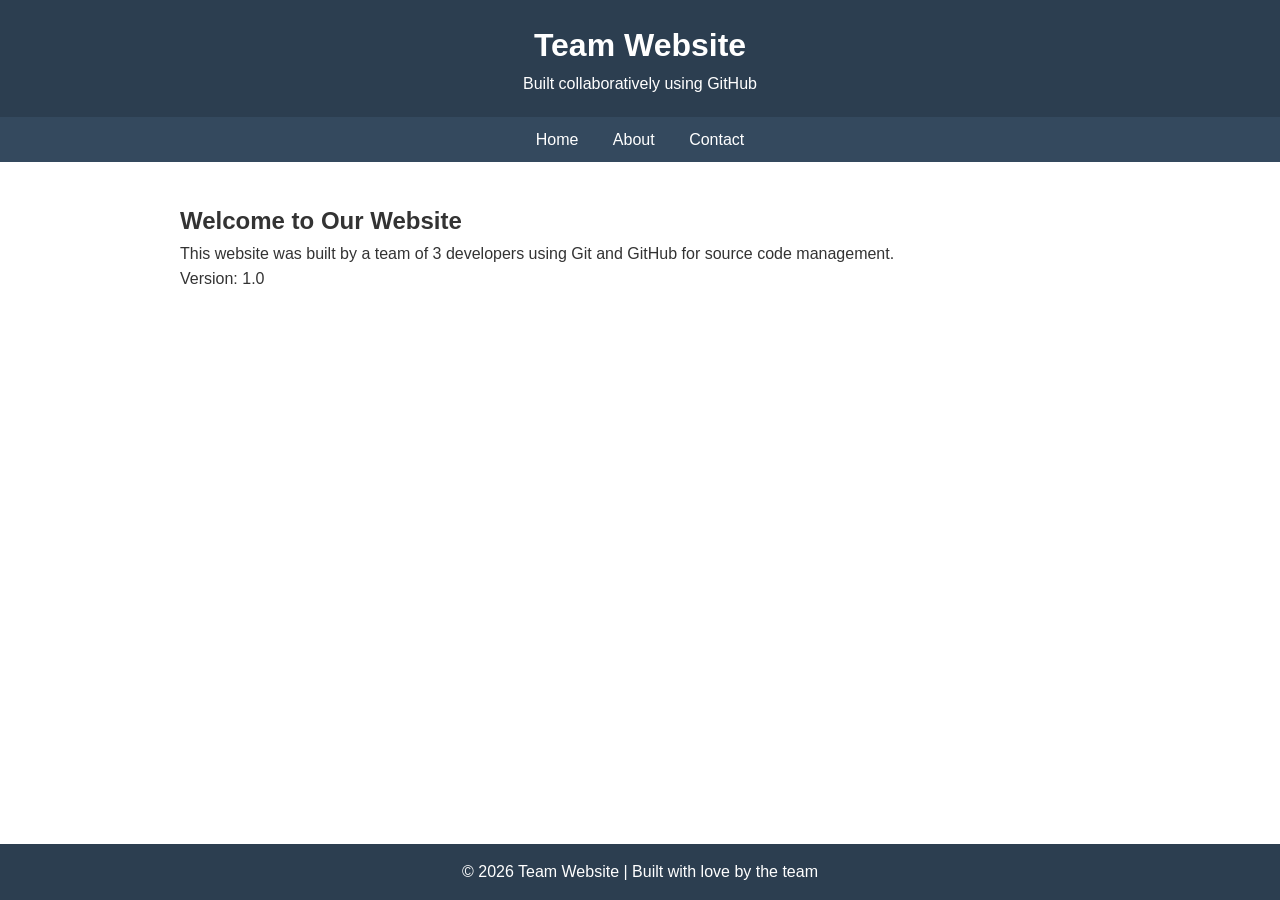
==== index.html @ c29c302f "Update footer with team message" ====
<!DOCTYPE html>
<html lang="en">
<head>
    <meta charset="UTF-8">
    <meta name="viewport" content="width=device-width, initial-scale=1.0">
    <title>Team Website - Home</title>
    <link rel="stylesheet" href="css/style.css">
</head>
<body>
    <header>
        <h1>Team Website</h1>
        <p>Built collaboratively using GitHub</p>
    </header>
    <nav>
        <a href="index.html">Home</a>
        <a href="about.html">About</a>
        <a href="contact.html">Contact</a>
    </nav>
    <div class="container">
        <h2>Welcome to Our Website</h2>
        <p>This website was built by a team of 3 developers using Git and GitHub for source code management.</p>
        <p>Version: 1.0</p>
    </div>
    <footer>
        <p>&copy; 2026 Team Website | Built with love by the team</p>
    </footer>
</body>
</html>
---- css/style.css ----
/* Team Website - Common Styles */
* {
    margin: 0;
    padding: 0;
    box-sizing: border-box;
}

body {
    font-family: Arial, sans-serif;
    line-height: 1.6;
    color: #333;
}

header {
    background: #2c3e50;
    color: #fff;
    padding: 20px;
    text-align: center;
}

nav {
    background: #34495e;
    padding: 10px;
    text-align: center;
}

nav a {
    color: #fff;
    text-decoration: none;
    margin: 0 15px;
    font-size: 16px;
}

nav a:hover {
    text-decoration: underline;
}

.container {
    max-width: 960px;
    margin: 20px auto;
    padding: 20px;
}

footer {
    background: #2c3e50;
    color: #fff;
    text-align: center;
    padding: 15px;
    position: fixed;
    bottom: 0;
    width: 100%;
}
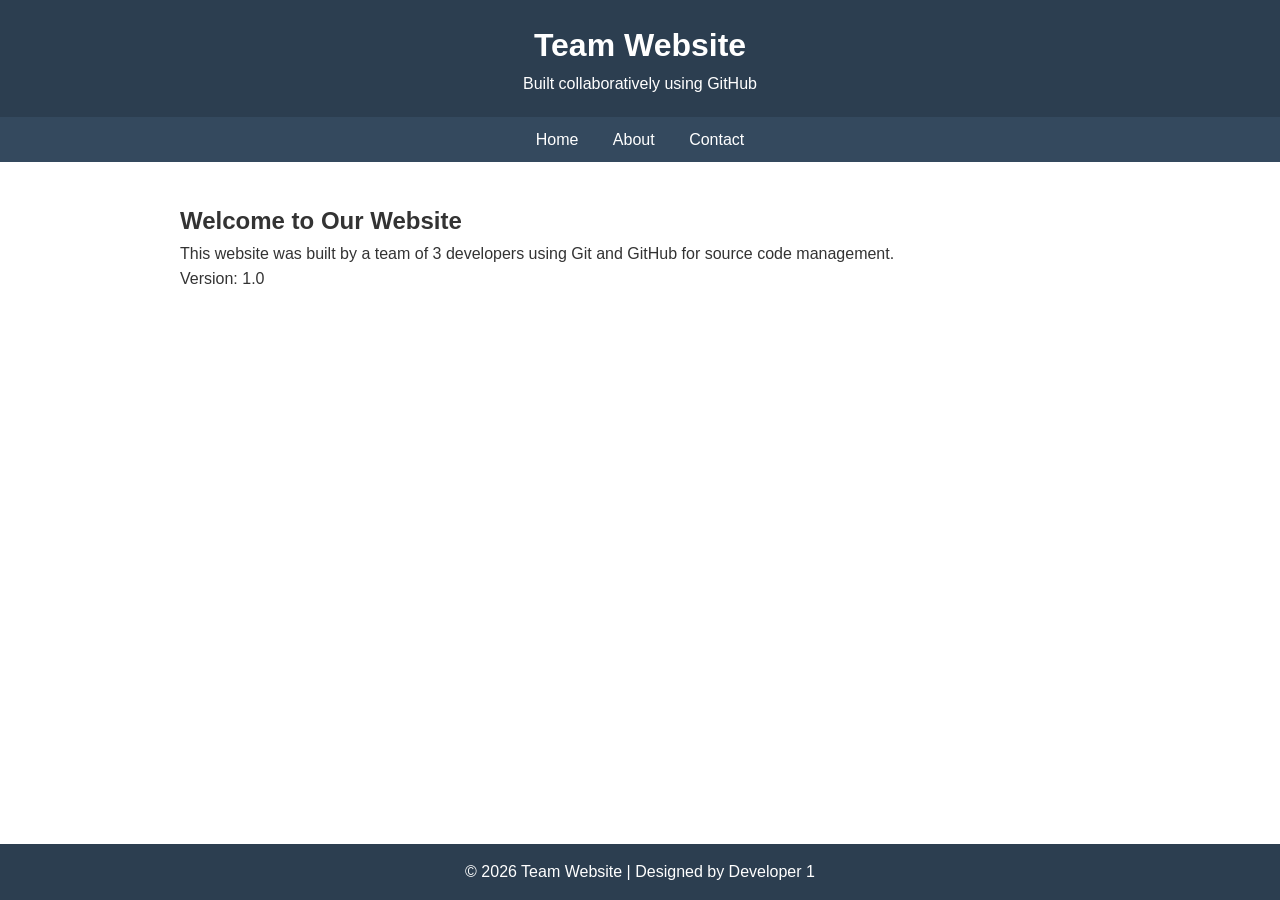
==== commit e4161a9a: "Merge pull request #4 from sujal-prj/bugfix/footer-dev1 Update footer with designer credit" ====
--- a/index.html
+++ b/index.html
@@ -22,7 +22,7 @@
         <p>Version: 1.0</p>
     </div>
     <footer>
-        <p>&copy; 2026 Team Website | Built with love by the team</p>
+        <p>&copy; 2026 Team Website | Designed by Developer 1</p>
     </footer>
 </body>
 </html>
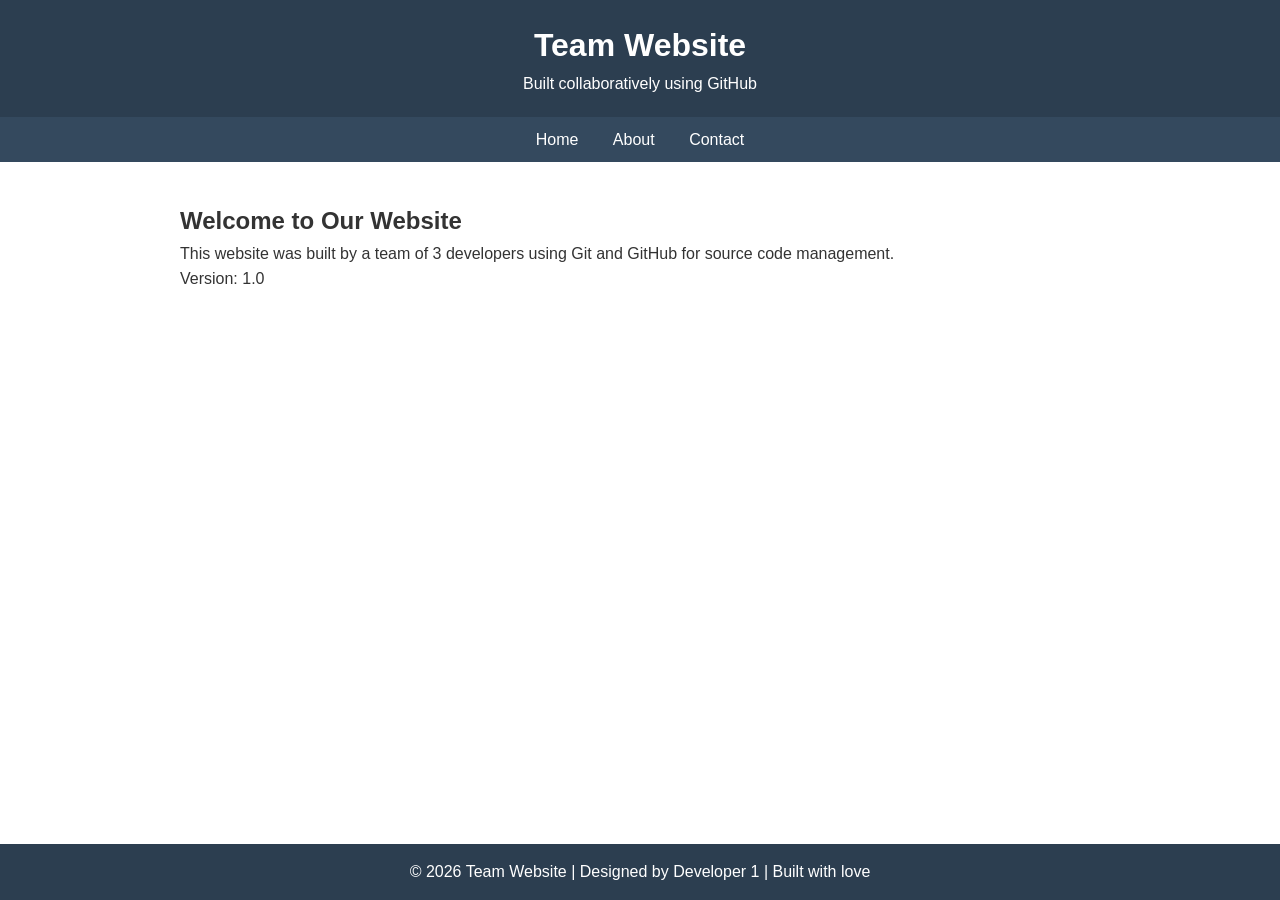
==== commit a3bb1018: "Merge branch 'main' into bugfix/footer-dev2" ====
--- a/index.html
+++ b/index.html
@@ -22,7 +22,7 @@
         <p>Version: 1.0</p>
     </div>
     <footer>
-        <p>&copy; 2026 Team Website | Designed by Developer 1</p>
+         <p>&copy; 2026 Team Website | Designed by Developer 1 | Built with love</p>
     </footer>
 </body>
 </html>
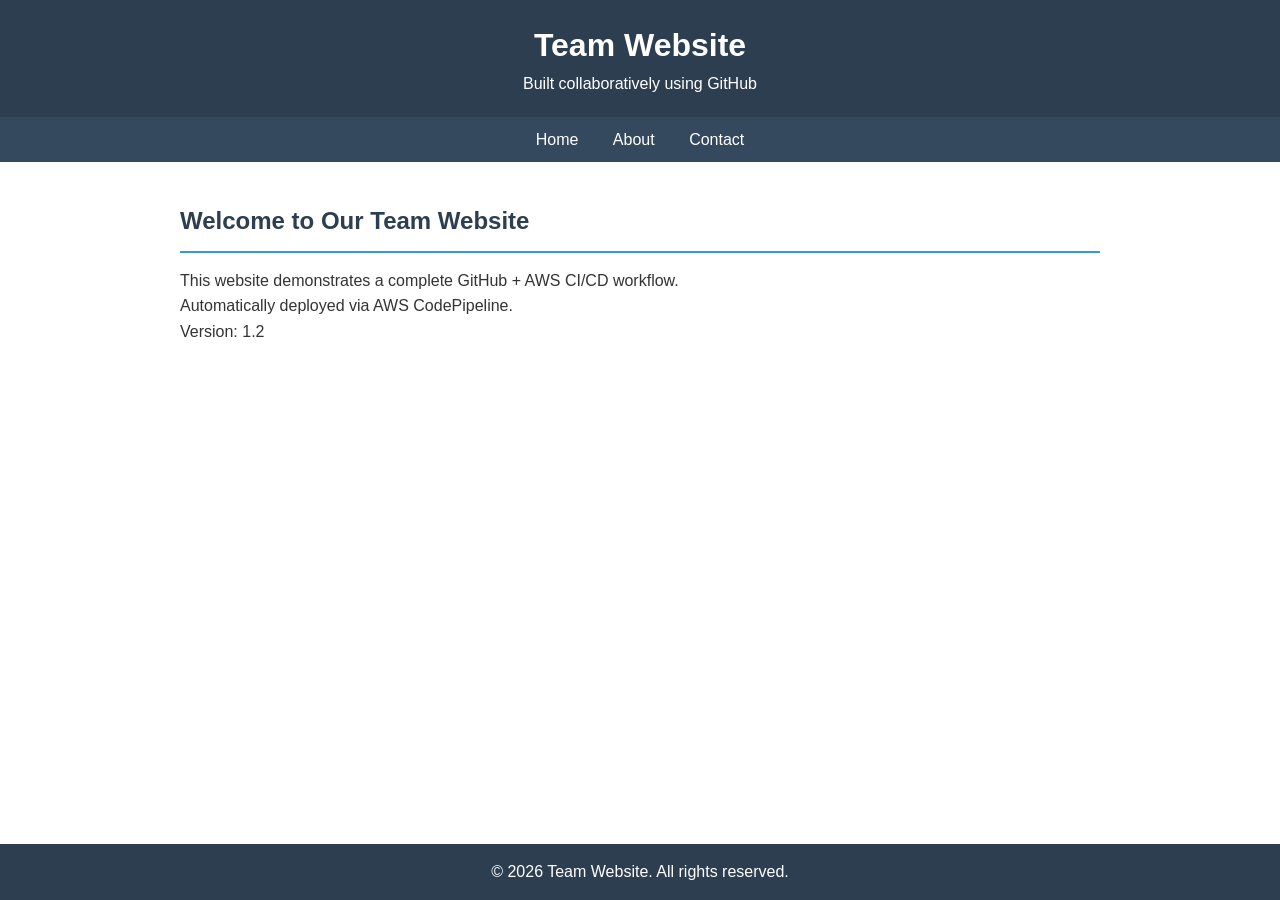
==== commit 010a8889: "Update homepage content for v1.2" ====
--- a/index.html
+++ b/index.html
@@ -17,12 +17,13 @@
         <a href="contact.html">Contact</a>
     </nav>
     <div class="container">
-        <h2>Welcome to Our Website</h2>
-        <p>This website was built by a team of 3 developers using Git and GitHub for source code management.</p>
-        <p>Version: 1.0</p>
+        <h2>Welcome to Our Team Website</h2>
+        <p>This website demonstrates a complete GitHub + AWS CI/CD workflow.</p>
+        <p>Automatically deployed via AWS CodePipeline.</p>
+        <p>Version: 1.2</p>
     </div>
     <footer>
-         <p>&copy; 2026 Team Website | Designed by Developer 1 | Built with love</p>
+        <p>&copy; 2026 Team Website. All rights reserved.</p>
     </footer>
 </body>
 </html>
--- a/css/style.css
+++ b/css/style.css
@@ -50,3 +50,17 @@
     bottom: 0;
     width: 100%;
 }
+h2 {
+    color: #2c3e50;
+    border-bottom: 2px solid #3498db;
+    padding-bottom: 10px;
+    margin-bottom: 15px;
+}
+
+ul {
+    padding-left: 20px;
+}
+
+ul li {
+    margin: 8px 0;
+}
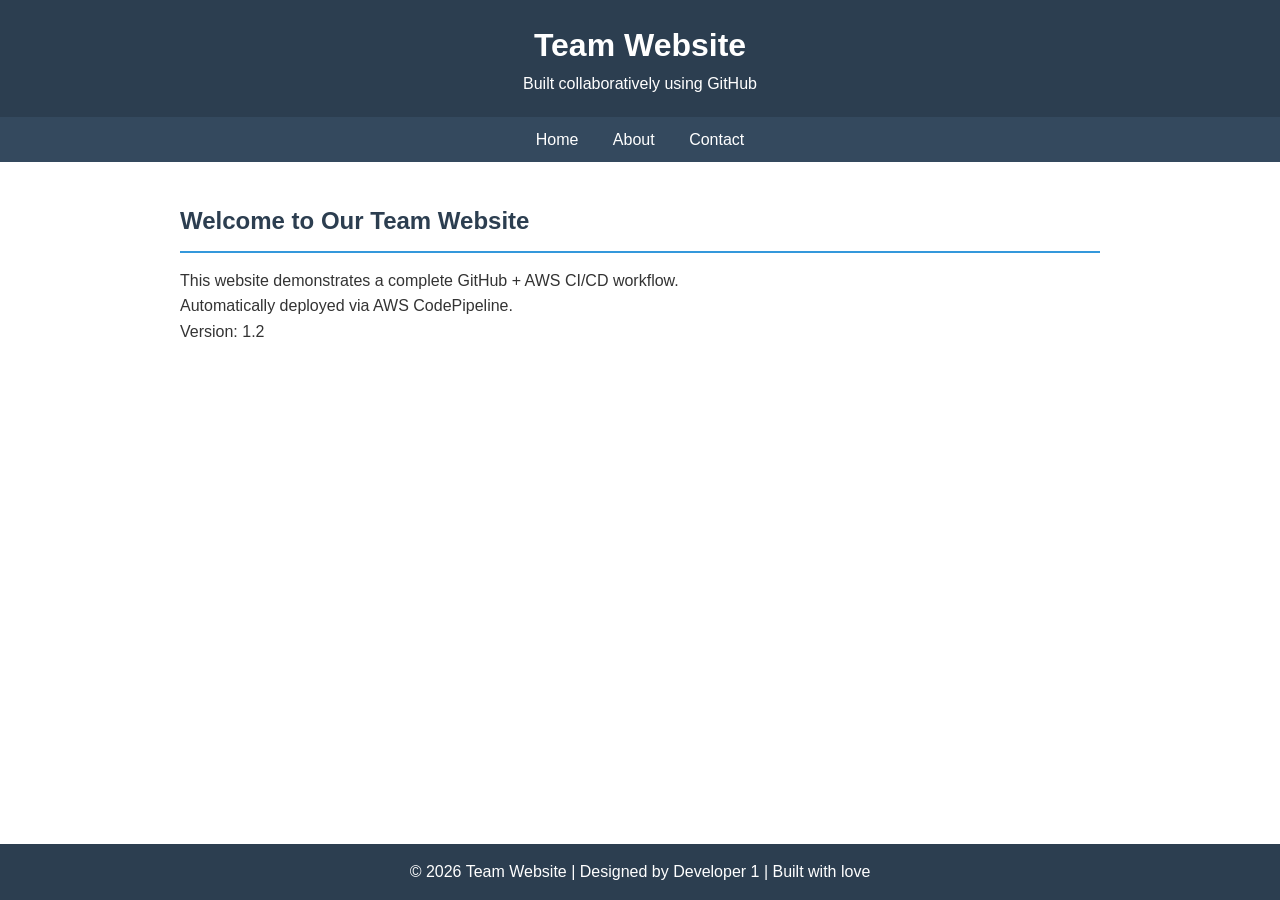
==== commit a351c961: "Merge pull request #7 from sujal-prj/feature/update-homepage Update homepage content for v1.2" ====
--- a/index.html
+++ b/index.html
@@ -23,7 +23,7 @@
         <p>Version: 1.2</p>
     </div>
     <footer>
-        <p>&copy; 2026 Team Website. All rights reserved.</p>
+         <p>&copy; 2026 Team Website | Designed by Developer 1 | Built with love</p>
     </footer>
 </body>
 </html>
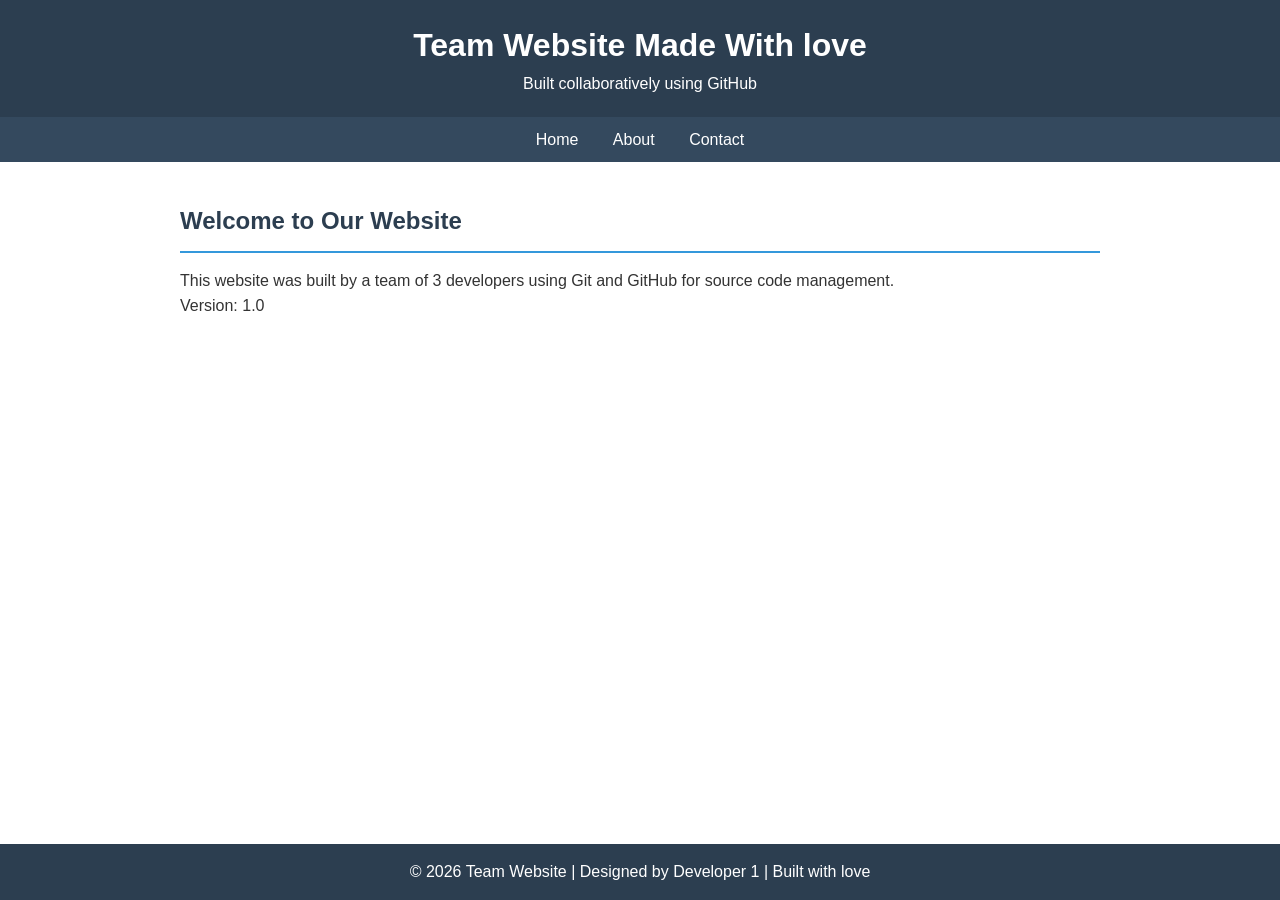
==== commit 6867460c: "Add made with love in title" ====
--- a/index.html
+++ b/index.html
@@ -8,7 +8,7 @@
 </head>
 <body>
     <header>
-        <h1>Team Website</h1>
+        <h1>Team Website Made With love</h1>
         <p>Built collaboratively using GitHub</p>
     </header>
     <nav>
@@ -17,10 +17,9 @@
         <a href="contact.html">Contact</a>
     </nav>
     <div class="container">
-        <h2>Welcome to Our Team Website</h2>
-        <p>This website demonstrates a complete GitHub + AWS CI/CD workflow.</p>
-        <p>Automatically deployed via AWS CodePipeline.</p>
-        <p>Version: 1.2</p>
+        <h2>Welcome to Our Website</h2>
+        <p>This website was built by a team of 3 developers using Git and GitHub for source code management.</p>
+        <p>Version: 1.0</p>
     </div>
     <footer>
          <p>&copy; 2026 Team Website | Designed by Developer 1 | Built with love</p>
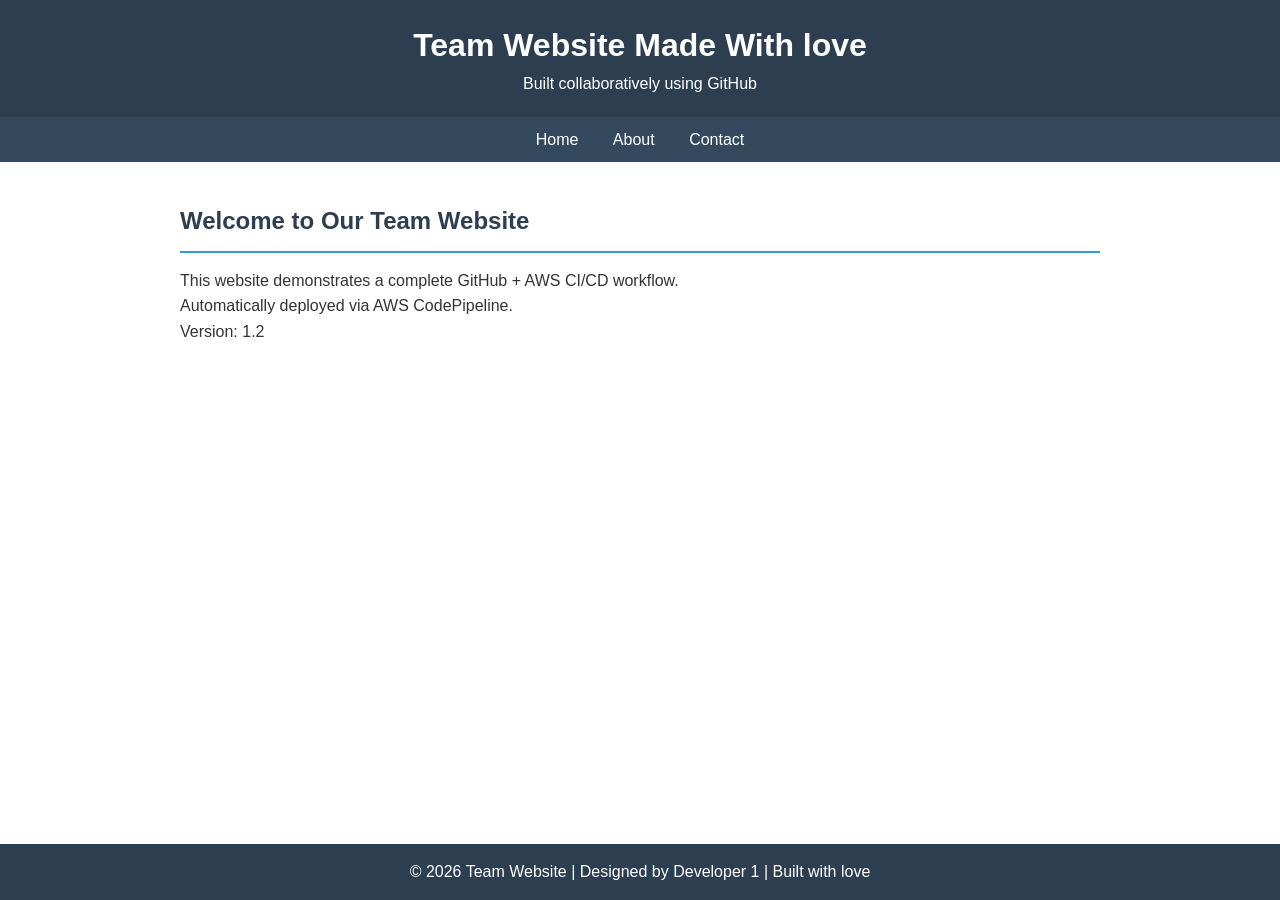
==== commit 5fdf39e6: "Merge branch 'feature/update-homepage' of https://github.com/sujal-prj/team-website into feature/upd" ====
--- a/index.html
+++ b/index.html
@@ -17,9 +17,10 @@
         <a href="contact.html">Contact</a>
     </nav>
     <div class="container">
-        <h2>Welcome to Our Website</h2>
-        <p>This website was built by a team of 3 developers using Git and GitHub for source code management.</p>
-        <p>Version: 1.0</p>
+        <h2>Welcome to Our Team Website</h2>
+        <p>This website demonstrates a complete GitHub + AWS CI/CD workflow.</p>
+        <p>Automatically deployed via AWS CodePipeline.</p>
+        <p>Version: 1.2</p>
     </div>
     <footer>
          <p>&copy; 2026 Team Website | Designed by Developer 1 | Built with love</p>
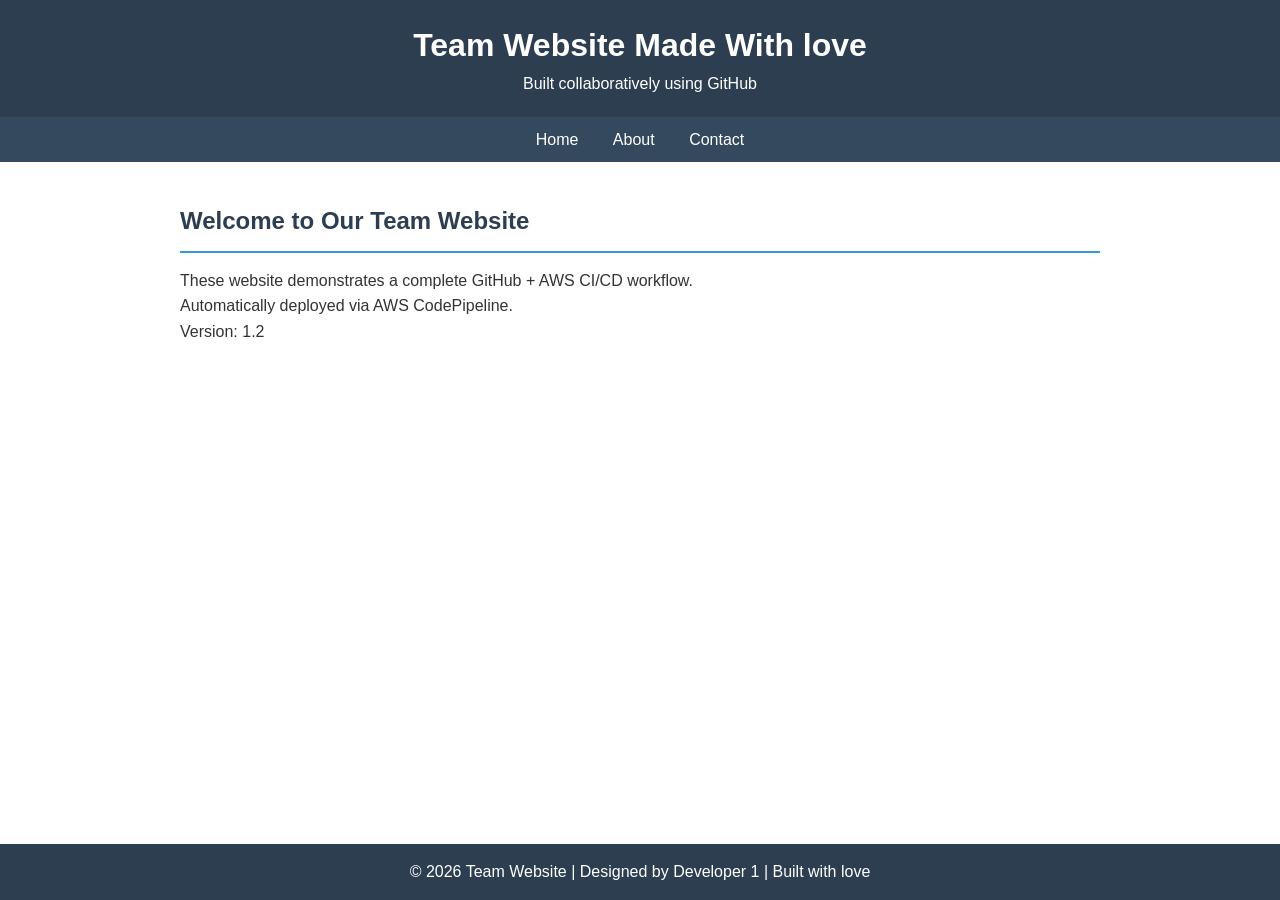
==== commit 2fd1279a: "edit this to these" ====
--- a/index.html
+++ b/index.html
@@ -18,7 +18,7 @@
     </nav>
     <div class="container">
         <h2>Welcome to Our Team Website</h2>
-        <p>This website demonstrates a complete GitHub + AWS CI/CD workflow.</p>
+        <p>These website demonstrates a complete GitHub + AWS CI/CD workflow.</p>
         <p>Automatically deployed via AWS CodePipeline.</p>
         <p>Version: 1.2</p>
     </div>
